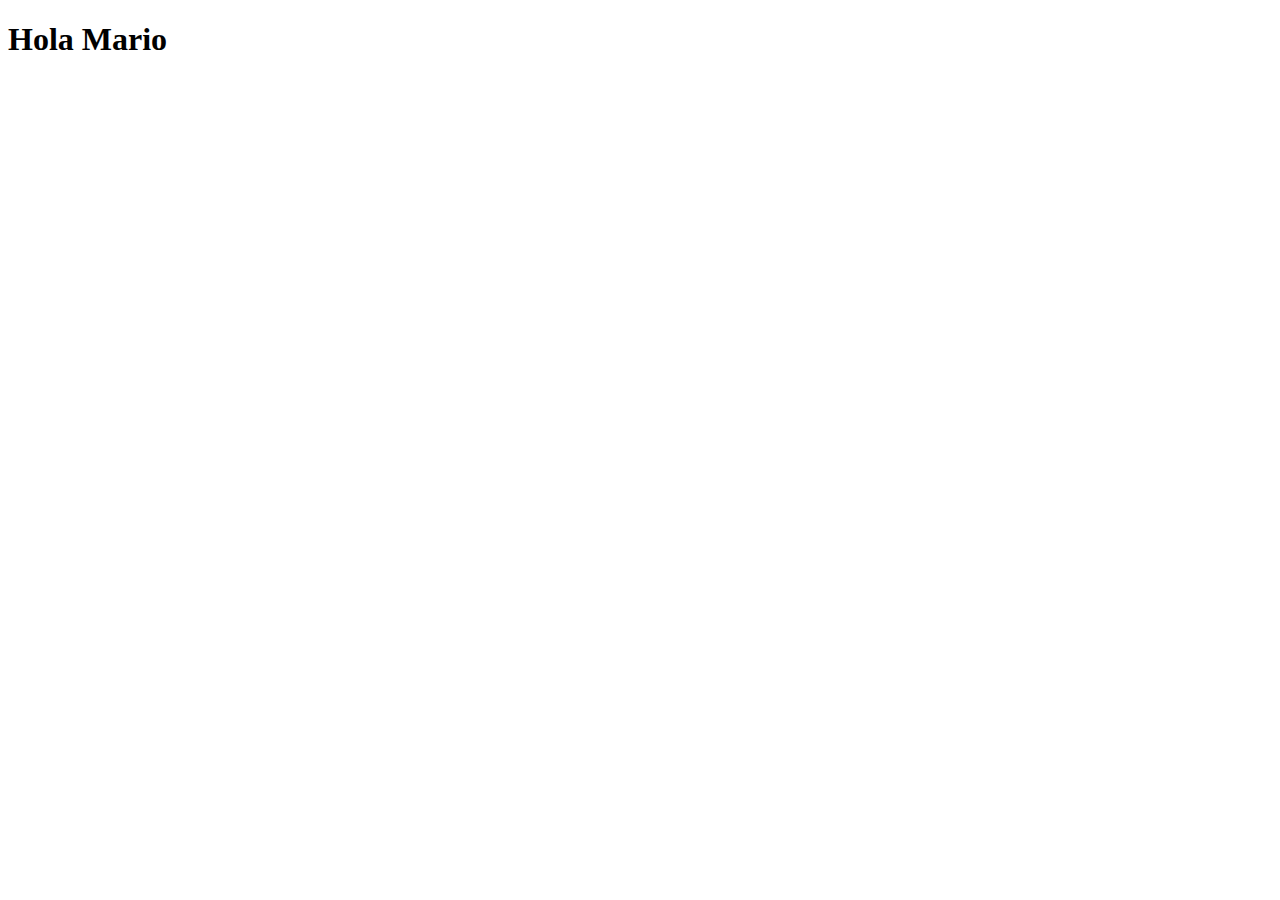
==== index.html @ 97f89585 "Initial commit" ====
<!DOCTYPE html>
<html lang="en">
<head>
    <meta charset="UTF-8">
    <meta name="viewport" content="width=device-width, initial-scale=1.0">
    <title>Document</title>
</head>
<body>
    <h1>Hola Mario</h1>
</body>
</html>
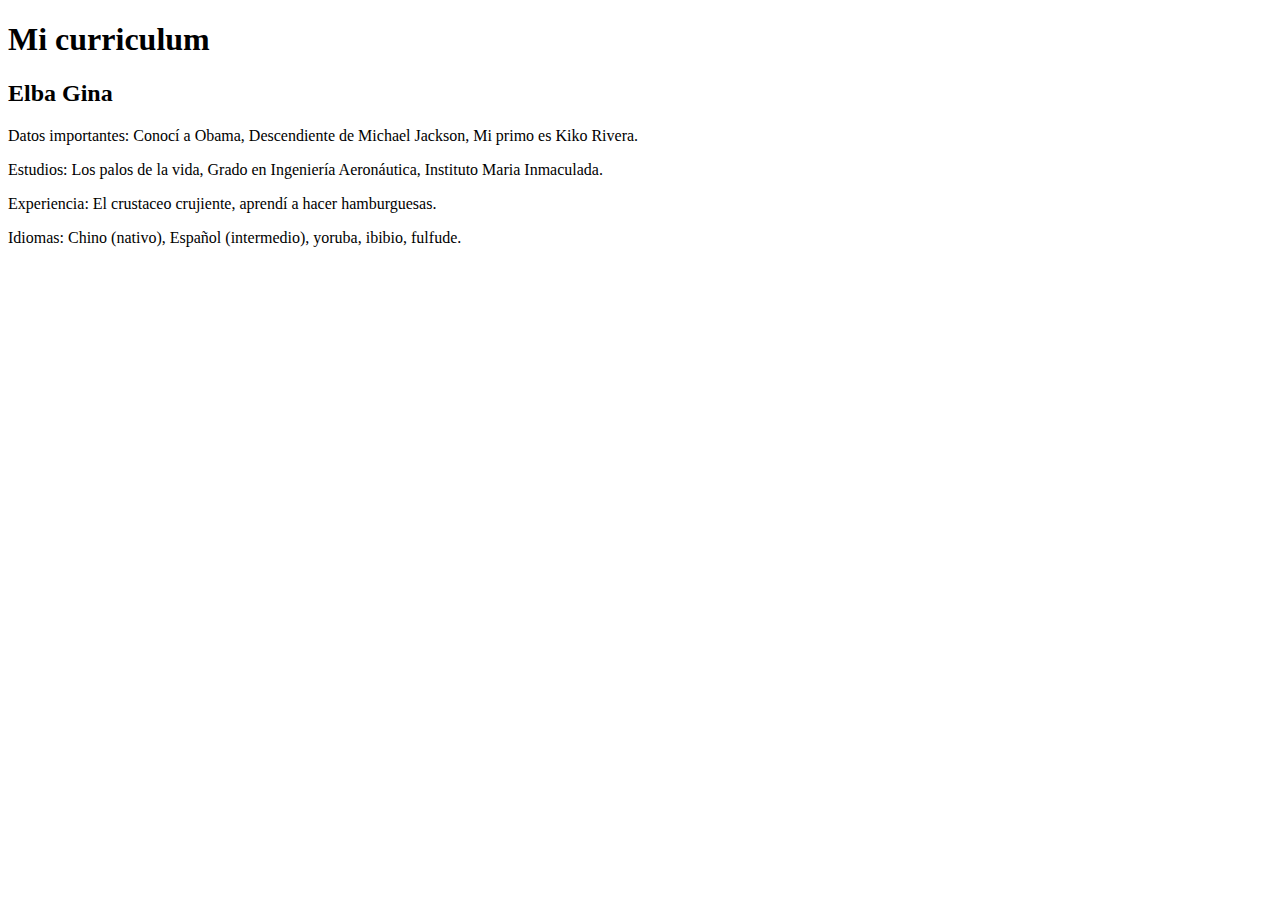
==== commit 9c6a7b04: "mi pagina 2" ====
--- a/index.html
+++ b/index.html
@@ -6,6 +6,12 @@
     <title>Document</title>
 </head>
 <body>
-    <h1>Hola Mario</h1>
+    <h1>Mi curriculum</h1>
+    <h2>Elba Gina</h2>
+    <p>Datos importantes: Conocí a Obama, Descendiente de Michael Jackson, Mi primo es Kiko Rivera. </p>
+    <p>Estudios: Los palos de la vida, Grado en Ingeniería Aeronáutica, Instituto Maria Inmaculada.</p>
+    <p>Experiencia: El crustaceo crujiente, aprendí a hacer hamburguesas.</p>
+    <P>Idiomas: Chino (nativo), Español (intermedio), yoruba, ibibio, fulfude. </p>
+     
 </body>
 </html>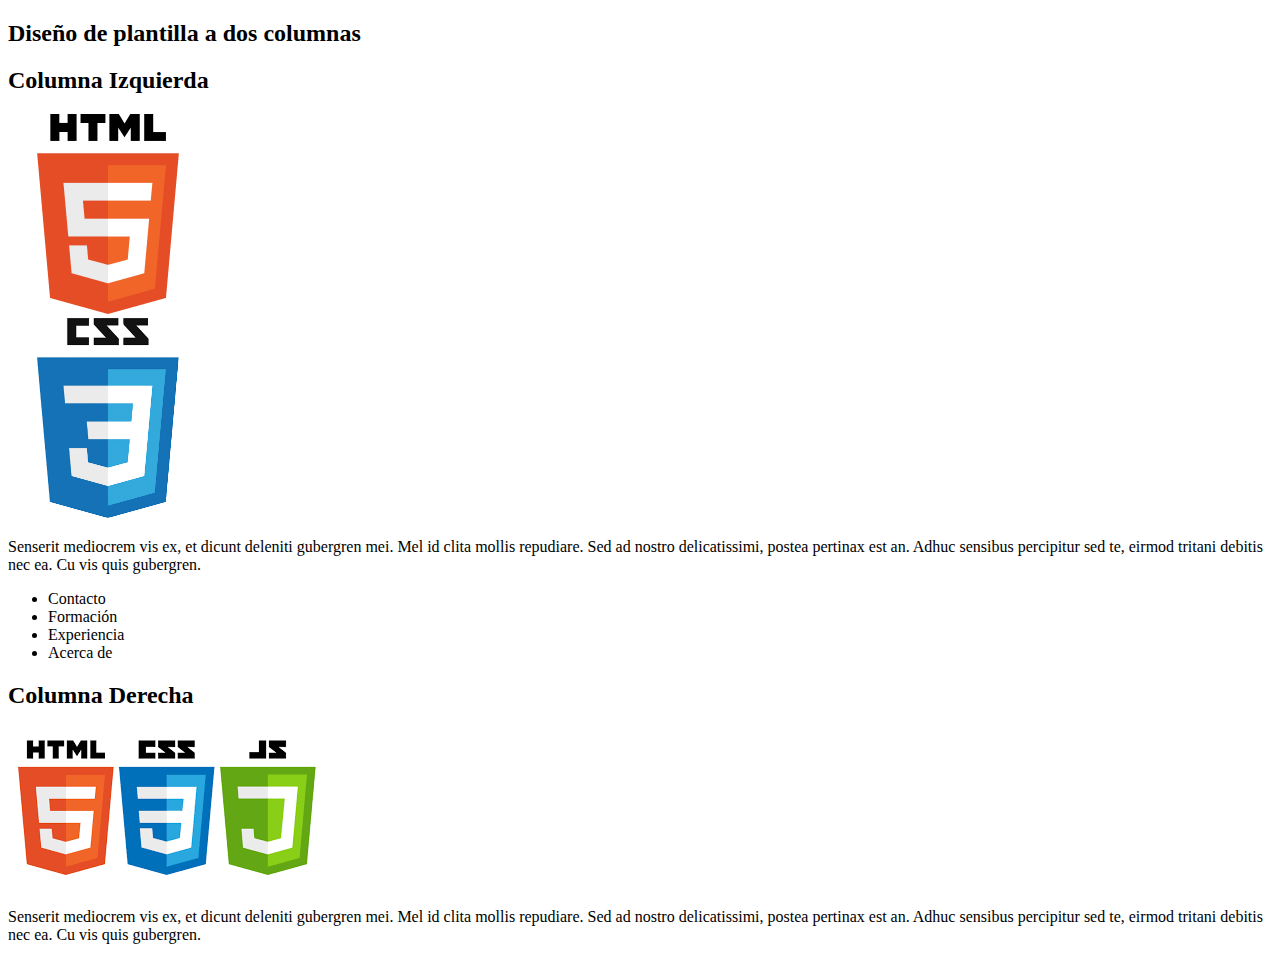
==== commit 0c960597: "pagina_principal" ====
--- a/index.html
+++ b/index.html
@@ -2,16 +2,50 @@
 <html lang="en">
 <head>
     <meta charset="UTF-8">
+    <meta http-equiv="X-UA-Compatible" content="IE=edge">
     <meta name="viewport" content="width=device-width, initial-scale=1.0">
-    <title>Document</title>
+    <title>CV Dos columnas</title>
+
+   <!-- Hoja de estilo -->
+   <link rel="stylesheet" href="2c-template.css">    
+
 </head>
 <body>
-    <h1>Mi curriculum</h1>
-    <h2>Elba Gina</h2>
-    <p>Datos importantes: Conocí a Obama, Descendiente de Michael Jackson, Mi primo es Kiko Rivera. </p>
-    <p>Estudios: Los palos de la vida, Grado en Ingeniería Aeronáutica, Instituto Maria Inmaculada.</p>
-    <p>Experiencia: El crustaceo crujiente, aprendí a hacer hamburguesas.</p>
-    <P>Idiomas: Chino (nativo), Español (intermedio), yoruba, ibibio, fulfude. </p>
-     
+    
+    <h2>Diseño de plantilla a dos columnas</h2>
+
+    <div class="fila">
+      <div id="c1" class="columna izquierda">
+        <h2>Columna Izquierda</h2>
+
+        <div class="iresponsive">
+            <img id="imghtml" src="html5.png" alt="html5" width="200" height="200">
+        </div>
+
+        <div class="iresponsive">
+            <img id="imgcss" src="css.png" alt="css" width="200" height="200">
+        </div>
+
+        <p>Senserit mediocrem vis ex, et dicunt deleniti gubergren mei. Mel id clita mollis repudiare. 
+            Sed ad nostro delicatissimi, postea pertinax est an. Adhuc sensibus percipitur sed te, 
+            eirmod tritani debitis nec ea. Cu vis quis gubergren.
+        </p>
+        <ul>
+            <li>Contacto</li>
+            <li>Formación</li>
+            <li>Experiencia</li>
+            <li>Acerca de</li>
+        </ul>
+      </div>
+      <div id="c2" class="columna derecha">
+        <h2>Columna Derecha</h2>
+        <img src="web-tech.png" alt="Tecnologías web">
+        <p>Senserit mediocrem vis ex, et dicunt deleniti gubergren mei. Mel id clita mollis repudiare. 
+            Sed ad nostro delicatissimi, postea pertinax est an. Adhuc sensibus percipitur sed te, 
+            eirmod tritani debitis nec ea. Cu vis quis gubergren.
+        </p>
+      </div>
+    </div>
+
 </body>
 </html>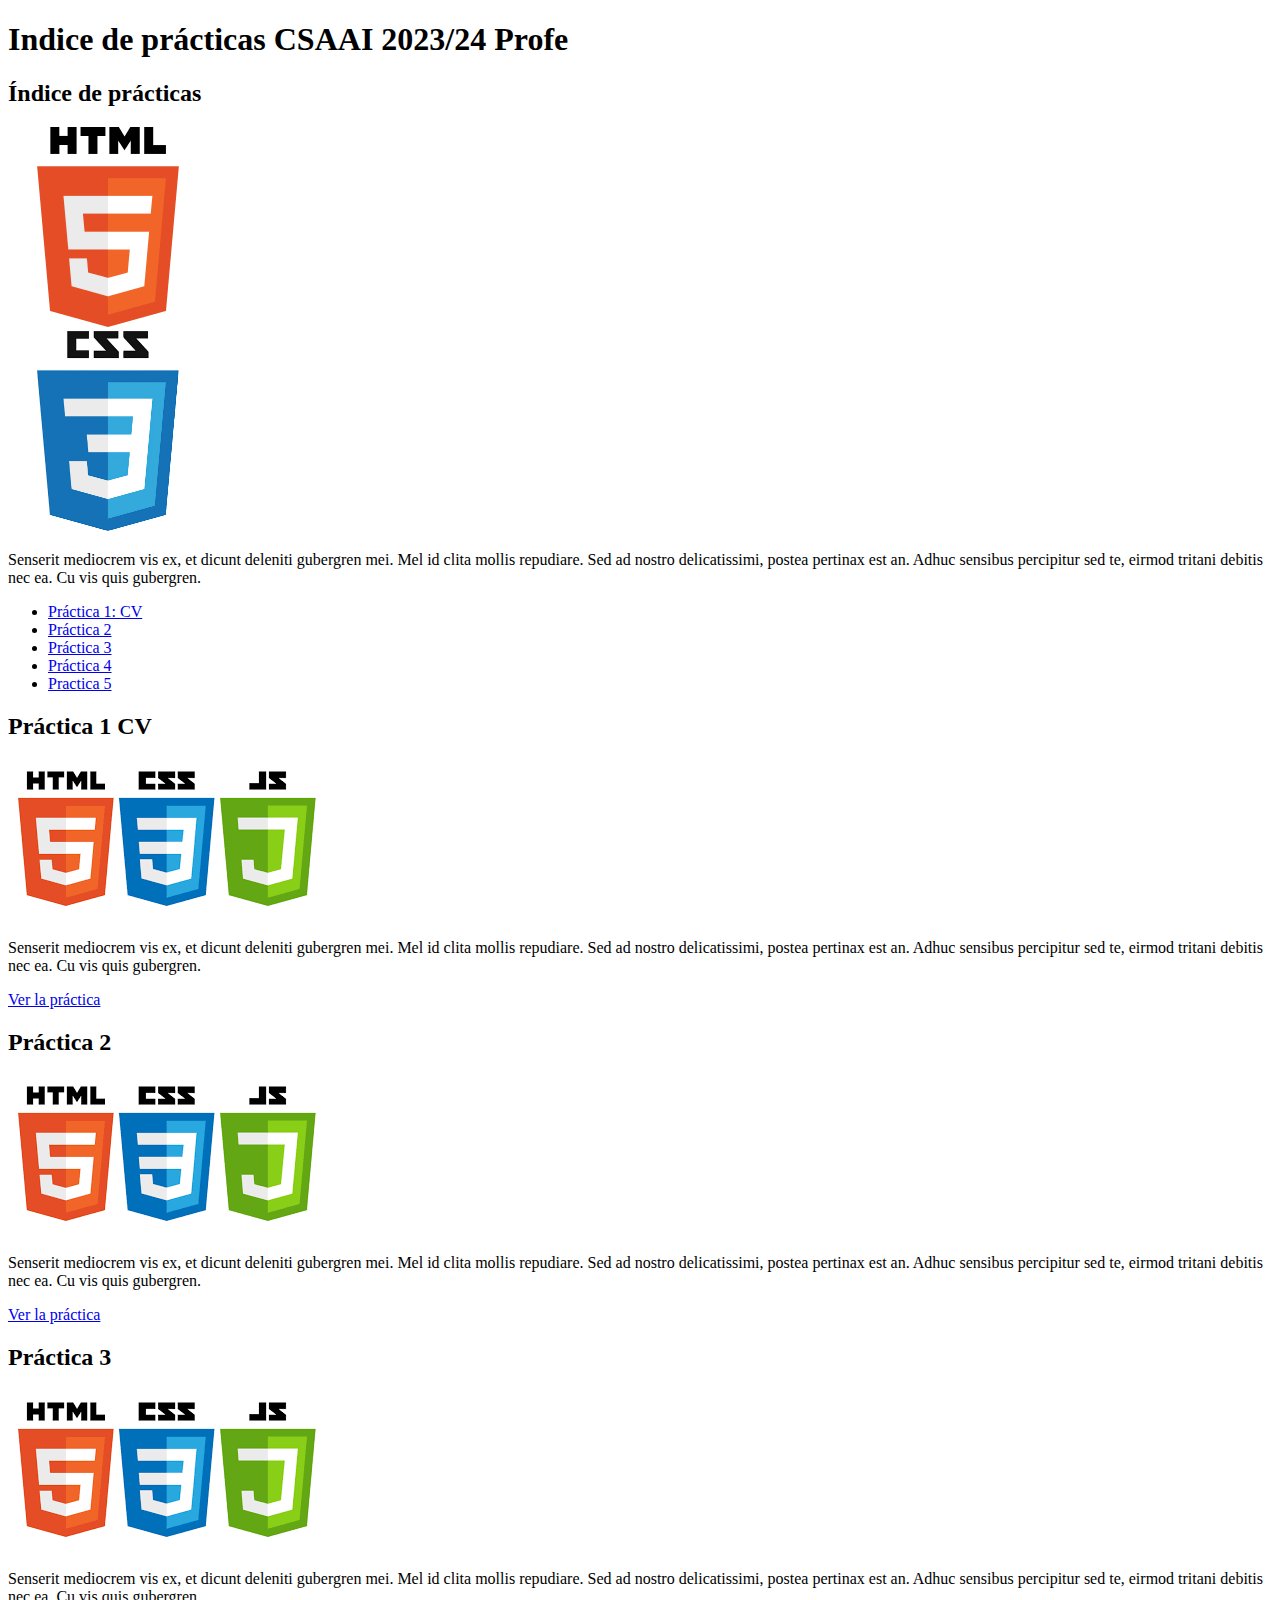
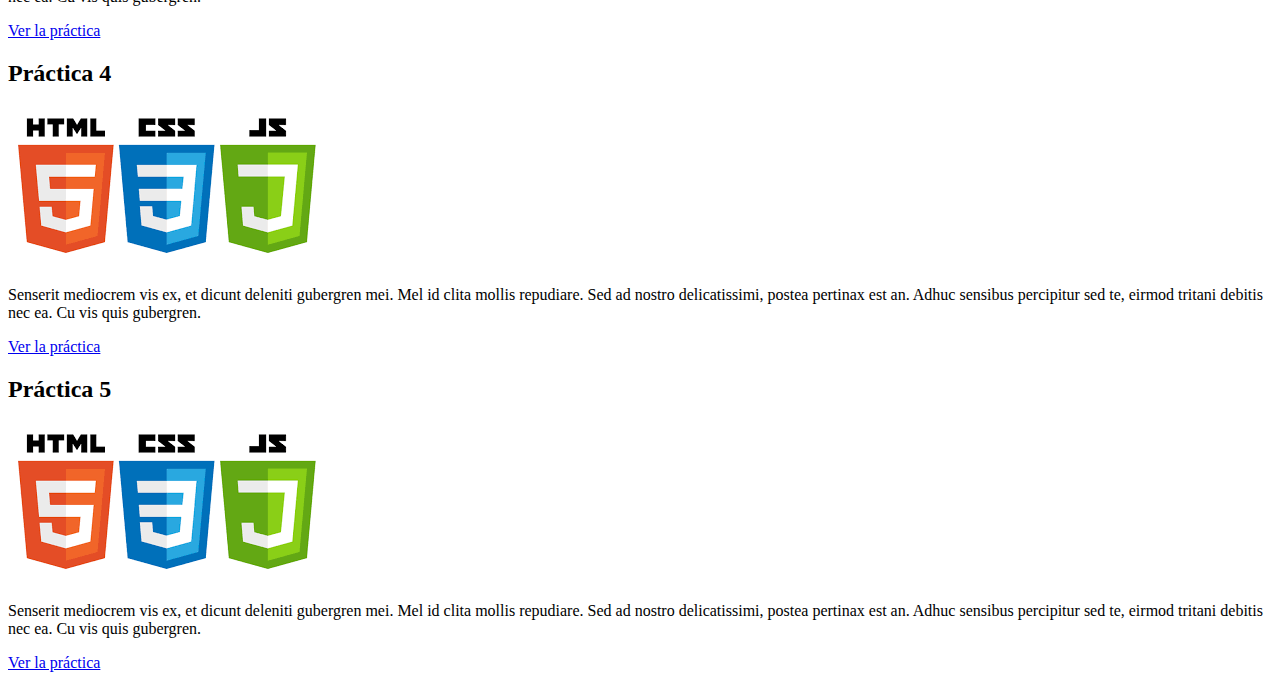
==== commit b13e6110: "cv" ====
--- a/index.html
+++ b/index.html
@@ -4,19 +4,20 @@
     <meta charset="UTF-8">
     <meta http-equiv="X-UA-Compatible" content="IE=edge">
     <meta name="viewport" content="width=device-width, initial-scale=1.0">
-    <title>CV Dos columnas</title>
+    <title>Prácticas CSAAI 2024</title>
 
    <!-- Hoja de estilo -->
    <link rel="stylesheet" href="2c-template.css">    
-
+   <link rel="shortcut icon" href="favicon.ico" type="image/x-icon">
+    
 </head>
 <body>
     
-    <h2>Diseño de plantilla a dos columnas</h2>
+    <h1>Indice de prácticas CSAAI 2023/24 Profe</h1>
 
     <div class="fila">
       <div id="c1" class="columna izquierda">
-        <h2>Columna Izquierda</h2>
+        <h2>Índice de prácticas</h2>
 
         <div class="iresponsive">
             <img id="imghtml" src="html5.png" alt="html5" width="200" height="200">
@@ -31,19 +32,106 @@
             eirmod tritani debitis nec ea. Cu vis quis gubergren.
         </p>
         <ul>
-            <li>Contacto</li>
-            <li>Formación</li>
-            <li>Experiencia</li>
-            <li>Acerca de</li>
+            <li><a href="#practica_1">Práctica 1: CV</a></li>
+            <li><a href="#practica_2">Práctica 2</a></li>
+            <li><a href="#practica_3">Práctica 3</a></li>
+            <li><a href="#practica_4">Práctica 4</a></li>
+            <li><a href="#practica_5">Practica 5</a></li>
         </ul>
       </div>
+
       <div id="c2" class="columna derecha">
-        <h2>Columna Derecha</h2>
+
+        <!-- Bloque presentación introducción de práctica-->
+        <!-- Título de la práctica-->
+        <h2 id="practica_1">Práctica 1 CV</h2>
+
+
+        <!-- Imagen de la práctica -->
+        <!-- TODO: Hacer una captura de imagen de la práctica terminada-->
         <img src="web-tech.png" alt="Tecnologías web">
+
+        <!-- Descripción breve de la práctica -->
         <p>Senserit mediocrem vis ex, et dicunt deleniti gubergren mei. Mel id clita mollis repudiare. 
             Sed ad nostro delicatissimi, postea pertinax est an. Adhuc sensibus percipitur sed te, 
             eirmod tritani debitis nec ea. Cu vis quis gubergren.
         </p>
+
+        <a href="https://arioregonz.github.io/2023-2024-CSAAI-Practicas/P1/">Ver la práctica</a>
+
+
+        <!-- Bloque presentación introducción de práctica-->
+        <!-- Título de la práctica-->
+        <h2 id="practica_2">Práctica 2</h2>
+
+
+        <!-- Imagen de la práctica -->
+        <!-- TODO: Hacer una captura de imagen de la práctica terminada-->
+        <img src="web-tech.png" alt="Tecnologías web">
+
+        <!-- Descripción breve de la práctica -->
+        <p>Senserit mediocrem vis ex, et dicunt deleniti gubergren mei. Mel id clita mollis repudiare. 
+            Sed ad nostro delicatissimi, postea pertinax est an. Adhuc sensibus percipitur sed te, 
+            eirmod tritani debitis nec ea. Cu vis quis gubergren.
+        </p>
+
+        <a href="https://arioregonz.github.io/2023-2024-CSAAI-Practicas/P2/">Ver la práctica</a>
+
+
+        <!-- Bloque presentación introducción de práctica-->
+        <!-- Título de la práctica-->
+        <h2 id="practica_3">Práctica 3 </h2>
+
+
+        <!-- Imagen de la práctica -->
+        <!-- TODO: Hacer una captura de imagen de la práctica terminada-->
+        <img src="web-tech.png" alt="Tecnologías web">
+
+        <!-- Descripción breve de la práctica -->
+        <p>Senserit mediocrem vis ex, et dicunt deleniti gubergren mei. Mel id clita mollis repudiare. 
+            Sed ad nostro delicatissimi, postea pertinax est an. Adhuc sensibus percipitur sed te, 
+            eirmod tritani debitis nec ea. Cu vis quis gubergren.
+        </p>
+
+        <a href="https://arioregonz.github.io/2023-2024-CSAAI-Practicas/P3/">Ver la práctica</a>
+
+
+        <!-- Bloque presentación introducción de práctica-->
+        <!-- Título de la práctica-->
+        <h2 id="practica_4">Práctica 4</h2>
+
+
+        <!-- Imagen de la práctica -->
+        <!-- TODO: Hacer una captura de imagen de la práctica terminada-->
+        <img src="web-tech.png" alt="Tecnologías web">
+
+        <!-- Descripción breve de la práctica -->
+        <p>Senserit mediocrem vis ex, et dicunt deleniti gubergren mei. Mel id clita mollis repudiare. 
+            Sed ad nostro delicatissimi, postea pertinax est an. Adhuc sensibus percipitur sed te, 
+            eirmod tritani debitis nec ea. Cu vis quis gubergren.
+        </p>
+
+        <a href="https://arioregonz.github.io/2023-2024-CSAAI-Practicas/P4/">Ver la práctica</a>
+
+
+        <!-- Bloque presentación introducción de práctica-->
+        <!-- Título de la práctica-->
+        <h2 id="practica_5">Práctica 5</h2>
+
+
+        <!-- Imagen de la práctica -->
+        <!-- TODO: Hacer una captura de imagen de la práctica terminada-->
+        <img src="web-tech.png" alt="Tecnologías web">
+
+        <!-- Descripción breve de la práctica -->
+        <p>Senserit mediocrem vis ex, et dicunt deleniti gubergren mei. Mel id clita mollis repudiare. 
+            Sed ad nostro delicatissimi, postea pertinax est an. Adhuc sensibus percipitur sed te, 
+            eirmod tritani debitis nec ea. Cu vis quis gubergren.
+        </p>
+
+        <a href="https://arioregonz.github.io/2023-2024-CSAAI-Practicas/P5/">Ver la práctica</a>
+
+
       </div>
     </div>
 
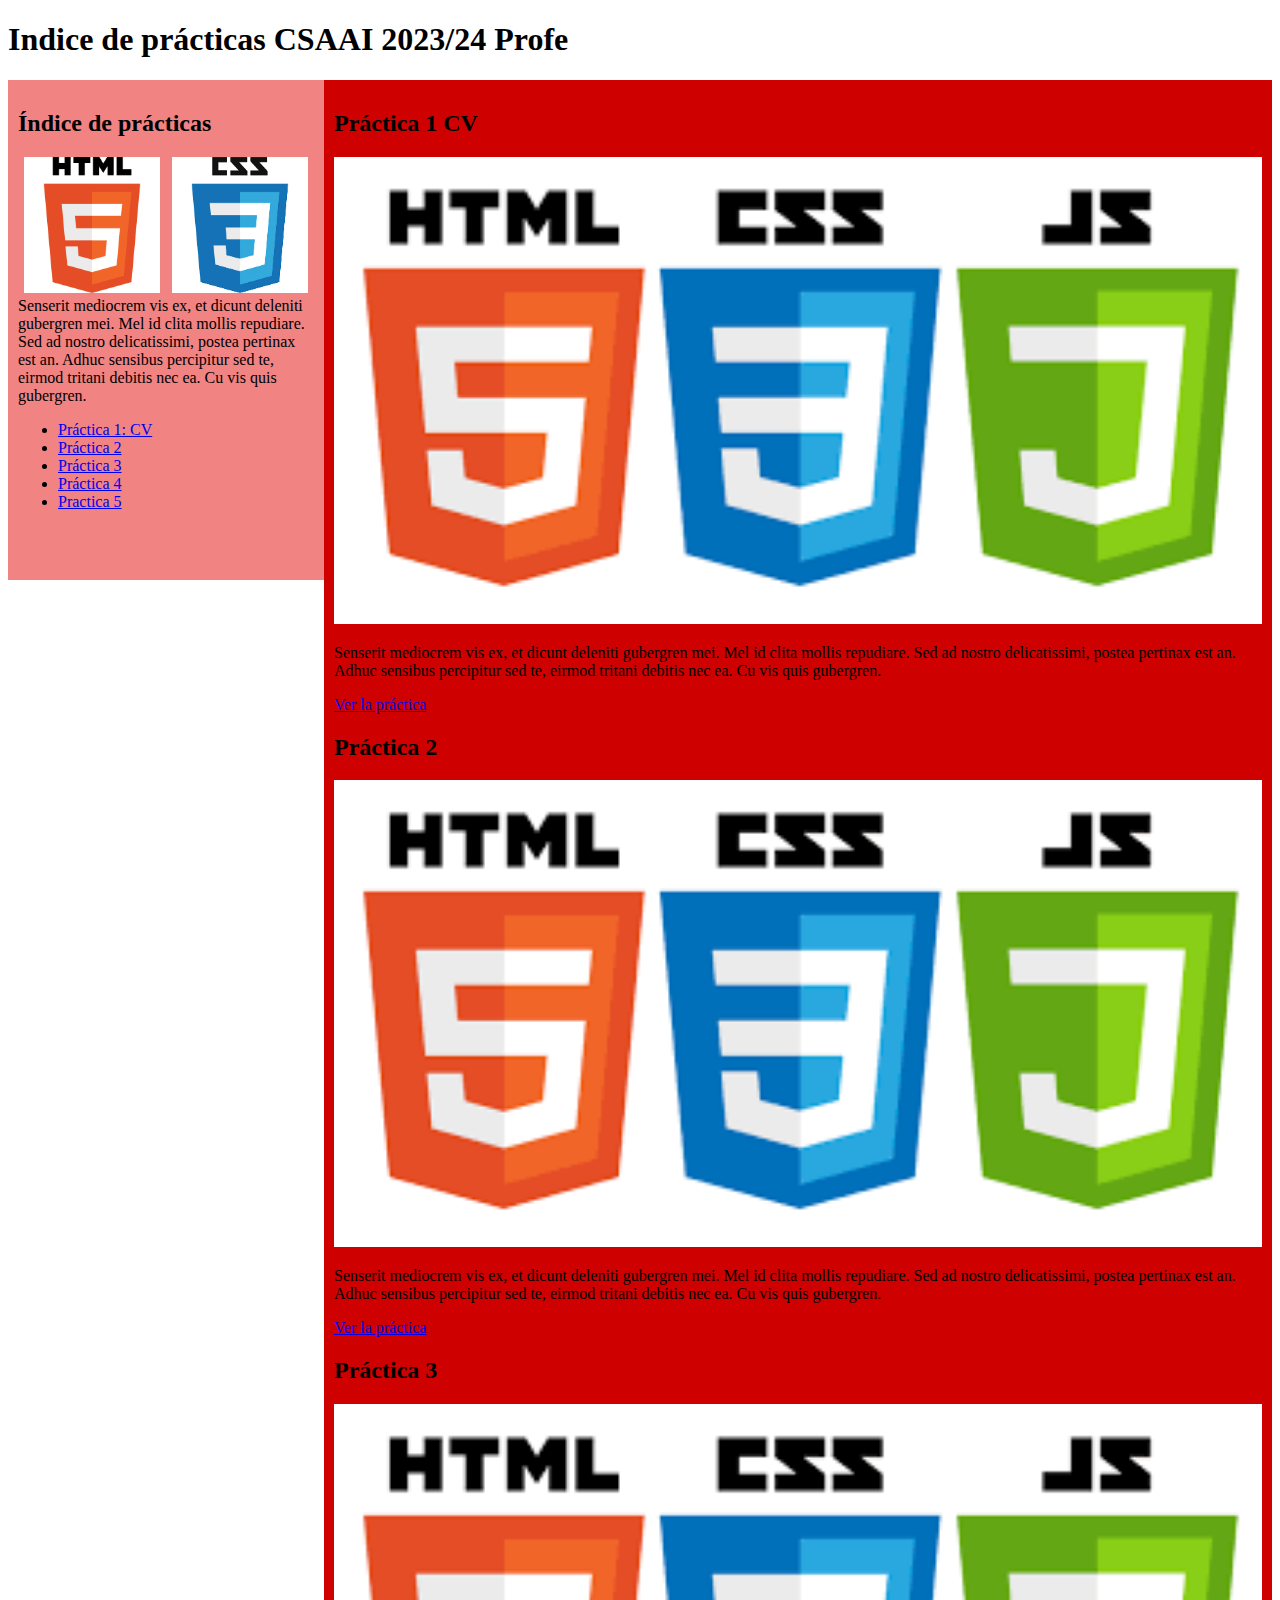
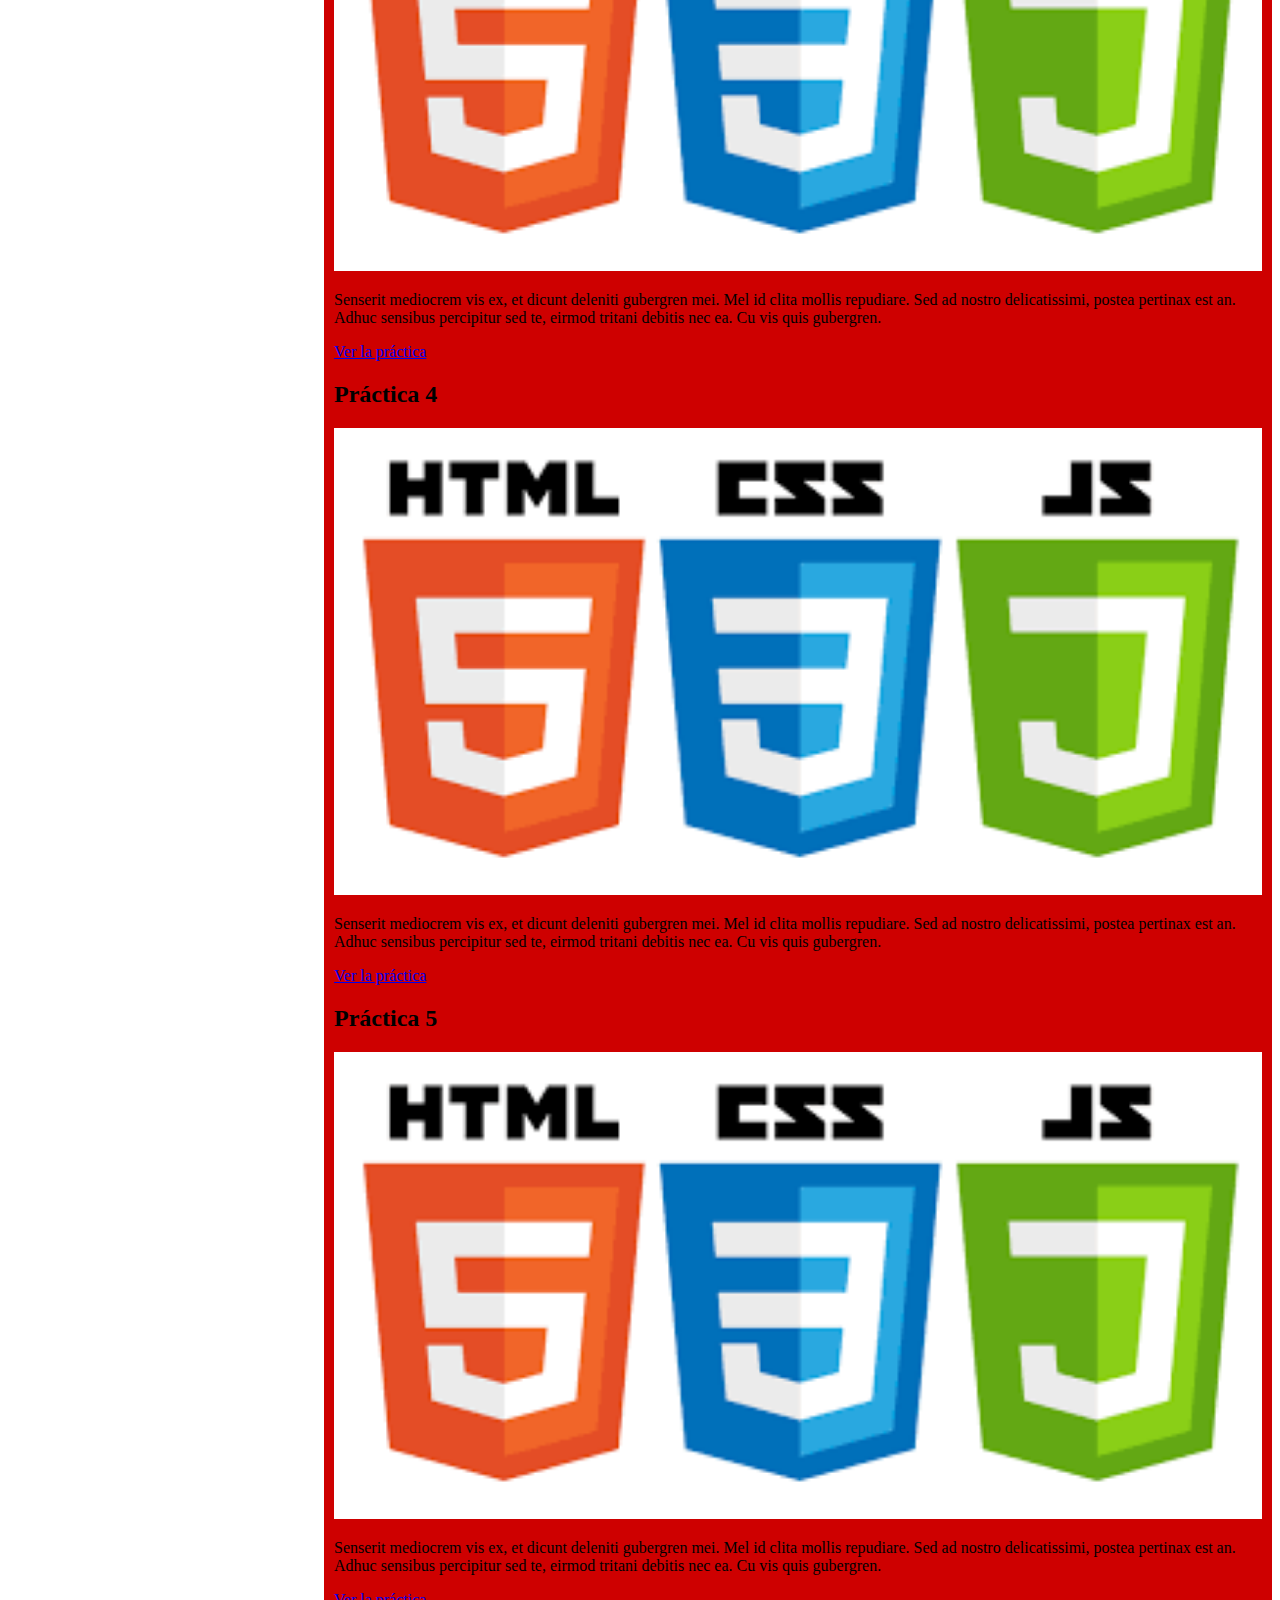
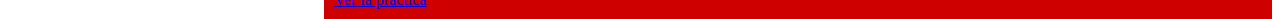
==== commit 87f93f77: "ruta" ====
--- a/index.html
+++ b/index.html
@@ -57,7 +57,7 @@
             eirmod tritani debitis nec ea. Cu vis quis gubergren.
         </p>
 
-        <a href="https://arioregonz.github.io/2023-2024-CSAAI-Practicas/P1/">Ver la práctica</a>
+        <a href="https://arioregonz.github.io/2023-2024-CSAAI-Practicas/P1/curriculum">Ver la práctica</a>
 
 
         <!-- Bloque presentación introducción de práctica-->
--- a/2c-template.css
+++ b/2c-template.css
@@ -0,0 +1,65 @@
+/* https://www.w3schools.com/howto/howto_css_two_columns.asp */
+/* https://developer.mozilla.org/es/docs/Web/CSS/box-sizing */
+/* Así definimos el comportamiento de caja para todos los elementos */
+* {
+    box-sizing: border-box;
+  }
+  
+/* Crear columnas de ancho diferente que se colocan una a continuación de la otra */
+.columna {
+float: left;
+padding: 10px;
+min-height: 500px;
+}
+
+.izquierda {
+width: 25%;
+}
+
+.derecha {
+width: 75%;
+}
+
+/* Clear floats despues de las columnas para eliminar la superposición */
+.filla:after {
+content: "";
+display: table;
+clear: both;
+}
+
+#c1 {
+    background-color:#f18383;
+}
+
+#c2 {
+    background-color:#ce0000;
+}
+
+/* estilos para imágenes https://www.w3schools.com/css/css3_images.asp */
+/* posicionamiento de imágenes https://www.w3schools.com/css/css_positioning.asp */
+
+img {
+    width: 100%;
+    height: auto;
+}
+
+.iresponsive {
+    padding: 0 6px;
+    float: left;
+    width: 50%;
+  }
+
+/* Responsive layout - cuando el ancho de pantalla es menor a 600px, muestra las columnas apiladas. */
+/* Así conseguimos que el contenido se vea bien en dispositvos móviles */
+
+@media screen and (max-width: 600px) {
+    .columna {
+      width: 100%;
+    }
+
+    .iresponsive {
+        width: 100%;
+    }
+}
+
+/* Más sobre diseño web responsive https://www.w3schools.com/css/css_rwd_intro.asp */